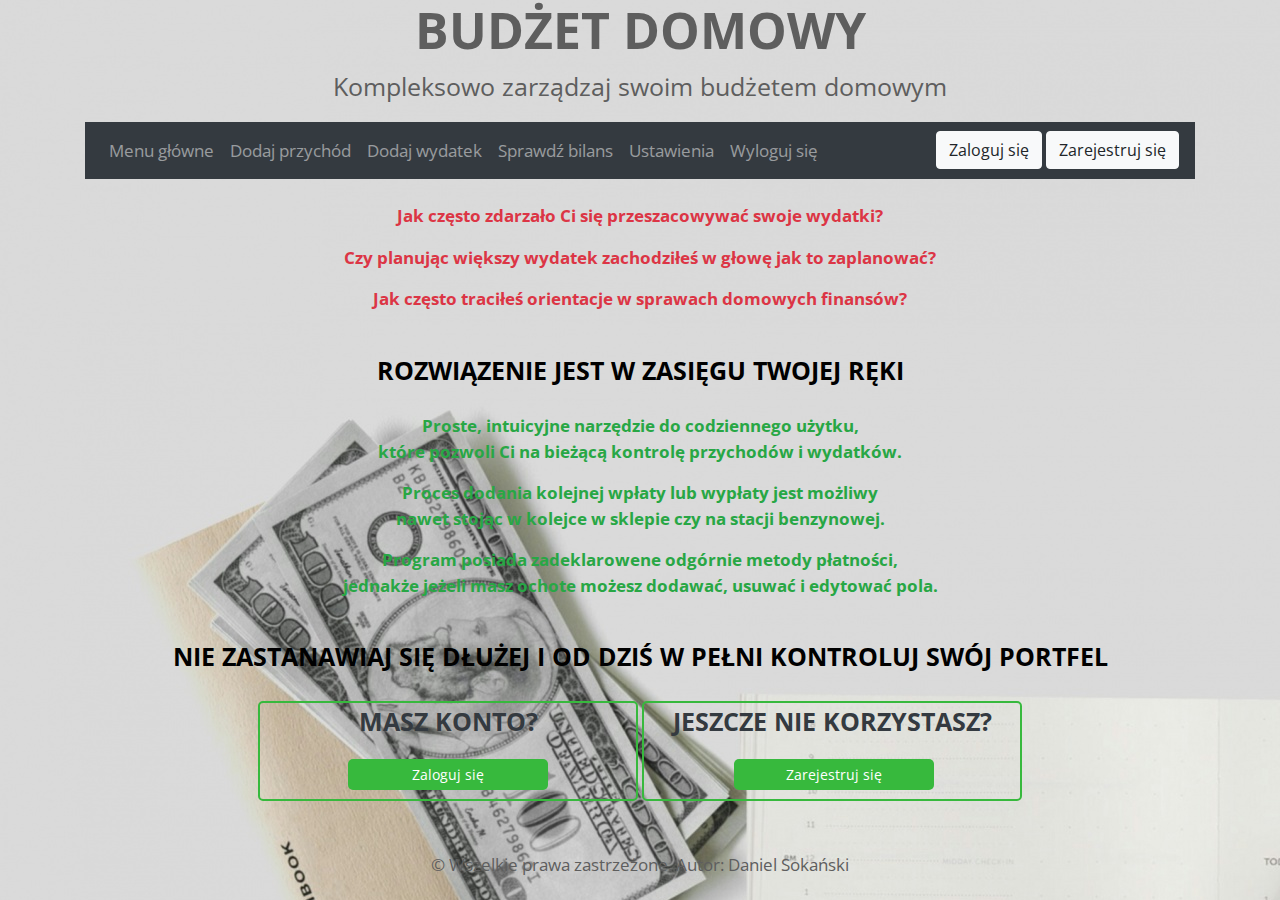
==== index.html @ f1e3f098 "design is finished" ====
<!DOCTYPE html>
<html lang="pl">
<head>
	<meta charset="utf-8">
	<meta name="viewport" content="width=device-width, initial-scale=1, shrink-to-fit=no">
	<title>Domowy Budżet</title>
	<meta name="description" content="Aplikacja do zarządzania domowym budżetem">
	<meta name="keywords" content="budżet, wydatek, przychód, bilans">
	<meta name="author" content="Daniel Sokanski">
	<meta http-equiv="X-Ua-Compatible" content="IE=edge,chrome=1">
	
	<link rel="stylesheet" href="css/bootstrap.min.css">
	<link rel="stylesheet" href="css/fontello.css" type="text/css"/>
	<link rel="stylesheet" href="style.css">
	<link href="https://fonts.googleapis.com/css?family=Open+Sans:300,400,700&amp;subset=latin-ext" rel="stylesheet">
</head>
<body>
	
	<header>
		<div class="logo">
			<h1> BUDŻET DOMOWY </h1>
			<p> Kompleksowo zarządzaj swoim budżetem domowym </p>
		</div>
	</header>
	<div class="container">
	<main>
		<nav class="navbar navbar-dark bg-dark navbar-expand-lg">
			
			
			<button class="navbar-toggler" type="button" data-toggle="collapse" data-target="#mainmenu" aria-controls="mainmenu" aria-expanded="false" aria-label="Przełącznik nawigacji">
				<span class="navbar-toggler-icon"></span>
			</button>
			
			<div class="collapse navbar-collapse" id="mainmenu">
			
				<ul class="navbar-nav mr-auto">
				
					<li class="nav-item">
						<a class="nav-link" href="mainmenu.html"> Menu główne </a>
					</li>
					
					<li class="nav-item">
						<a class="nav-link" href="addincome.html"> Dodaj przychód </a>
					</li>
					
					<li class="nav-item">
						<a class="nav-link" href="addexpence.html"> Dodaj wydatek </a>
					</li>
					
					<li class="nav-item">
						<a class="nav-link" href="bilans.html"> Sprawdź bilans </a>
					</li>
					
					<li class="nav-item">
						<a class="nav-link" href="settings.html"> Ustawienia </a>
					</li>
					
					<li class="nav-item">
						<a class="nav-link" href="logout.html"> Wyloguj się </a>
					</li>
					
				</ul>
			
				<form class="form-inline">
					<a href="login.html"><button class="btn btn-light" type="submit">Zaloguj się</button> </a>
					<a href="login.html"><button class="btn btn-light ml-1" type="submit">Zarejestruj się</button></a>
				
				</form>
			
			</div>
		</nav>
		<div class="row">
		
			<div class="col-sm-12 mt-4 text-danger font-weight-bold">
				<p>Jak często zdarzało Ci się przeszacowywać swoje wydatki?</p>
				<p>Czy planując większy wydatek zachodziłeś w głowę jak to zaplanować? </p>
				<p>Jak często traciłeś orientacje w sprawach domowych finansów? </p>
			</div>
			<div class="col-sm-12 mt-4">
				<span id="boldtext">ROZWIĄZENIE JEST W ZASIĘGU TWOJEJ RĘKI</span>
			</div>
			<div class="col-sm-12 mt-4 text-success font-weight-bold">
				<p>Proste, intuicyjne narzędzie do codziennego użytku, </br> które pozwoli Ci na bieżącą kontrolę przychodów i wydatków. </p>
				<p>Proces dodania kolejnej wpłaty lub wypłaty jest możliwy </br> nawet stojąc w kolejce w sklepie czy na stacji benzynowej. </p>
				<p>Program posiada zadeklarowene odgórnie metody płatności,</br> jednakże jeżeli masz ochote możesz dodawać, usuwać i edytować pola.</p>
			</div>
			<div class="col-sm-12 mt-4 text-dark">
				<span id="boldtext">NIE ZASTANAWIAJ SIĘ DŁUŻEJ I OD DZIŚ W PEŁNI KONTROLUJ SWÓJ PORTFEL</span><br></br>
			</div>
	
		</div>
		<div class="row">
		<nav class="newuser">
			<div class="col-sm-4" id="index-login">
				<label class="text-dark text-uppercase text-md-center font-weight-bold"> Masz konto? </label> <br> <a href="login.html"><button class="btn btn-light" type="submit" id="submitbtn">Zaloguj się</button> </a>
			</div>
			<div class="col-sm-4" id="index-register">
				<label  class="text-dark text-uppercase text-md-center font-weight-bold"> Jeszcze nie korzystasz? </label> <br> <a href="login.html"><button class="btn btn-light ml-1" type="submit" id="submitbtn">Zarejestruj się</button></a>
			</div>
		</nav>
		</div>
	</main>
	</div>
	<footer>
		</br></br>
		<div class="foot">&copy; Wszelkie prawa zastrzeżone. Autor: Daniel Sokański  </div>
	</footer>
	<script src="https://code.jquery.com/jquery-3.3.1.slim.min.js" integrity="sha384-q8i/X+965DzO0rT7abK41JStQIAqVgRVzpbzo5smXKp4YfRvH+8abtTE1Pi6jizo" crossorigin="anonymous"></script>
	
	<script src="https://cdnjs.cloudflare.com/ajax/libs/popper.js/1.14.3/umd/popper.min.js" integrity="sha384-ZMP7rVo3mIykV+2+9J3UJ46jBk0WLaUAdn689aCwoqbBJiSnjAK/l8WvCWPIPm49" crossorigin="anonymous"></script>
	
	<script src="js/bootstrap.min.js"></script>
</body>
</html>
---- css/fontello.css ----
@font-face {
  font-family: 'fontello';
  src: url('../font/fontello.eot?84062342');
  src: url('../font/fontello.eot?84062342#iefix') format('embedded-opentype'),
       url('../font/fontello.woff2?84062342') format('woff2'),
       url('../font/fontello.woff?84062342') format('woff'),
       url('../font/fontello.ttf?84062342') format('truetype'),
       url('../font/fontello.svg?84062342#fontello') format('svg');
  font-weight: normal;
  font-style: normal;
}
/* Chrome hack: SVG is rendered more smooth in Windozze. 100% magic, uncomment if you need it. */
/* Note, that will break hinting! In other OS-es font will be not as sharp as it could be */
/*
@media screen and (-webkit-min-device-pixel-ratio:0) {
  @font-face {
    font-family: 'fontello';
    src: url('../font/fontello.svg?84062342#fontello') format('svg');
  }
}
*/
 
 [class^="icon-"]:before, [class*=" icon-"]:before {
  font-family: "fontello";
  font-style: normal;
  font-weight: normal;
  speak: never;
 
  display: inline-block;
  text-decoration: inherit;
  width: 1em;
  margin-right: .2em;
  text-align: center;
  /* opacity: .8; */
 
  /* For safety - reset parent styles, that can break glyph codes*/
  font-variant: normal;
  text-transform: none;
 
  /* fix buttons height, for twitter bootstrap */
  line-height: 1em;
 
  /* Animation center compensation - margins should be symmetric */
  /* remove if not needed */
  margin-left: .2em;
 
  /* you can be more comfortable with increased icons size */
  /* font-size: 120%; */
 
  /* Font smoothing. That was taken from TWBS */
  -webkit-font-smoothing: antialiased;
  -moz-osx-font-smoothing: grayscale;
 
  /* Uncomment for 3D effect */
  /* text-shadow: 1px 1px 1px rgba(127, 127, 127, 0.3); */
}
 
.icon-logout:before { content: '\e800';font-size: 50px; margin-top:10px; } /* '' */
.icon-chart-bar:before { content: '\e801';font-size: 50px; margin-top:10px;  } /* '' */
.icon-plus-1:before { content: '\e805';font-size: 50px; margin-top:10px;  } /* '' */
.icon-minus-1:before { content: '\e806';font-size: 50px; margin-top:10px;  } /* '' */
.icon-tasks:before { content: '\f0ae'; font-size: 50px; margin-top:10px; } /* '' */
---- style.css ----
body
{
	font-family: 'Open Sans', sans-serif;
	background-image: url("img/tlo.jpg");
	background-color:black;
	color: #5e5e5e;
	text-align:center;
	width:100%;
	height:100%;
	font-size:17px;
}
.logo h1
{
	font-size:50px;
	font-weight:700;
}
.logo p
{
	font-size:25px;
}
.navbar
{
	min-height: 57px;
}
#login,
#register
{
	width:500px;
	display:inline-block;
	vertical-align:top;
	font-size:17px;
	margin-left:auto;
	margin-right:auto;
	text-align:center;
	line-height:30px;
}
input[type=text],
input[type=password]
{
	width:200px;
	background-color:#efefef;
	color:#666;
	border: 2px solid #ddd;
	border-radius:5px;
	font-size:17px;
	box-sizing:border-box;
	outline:none;
}
input[type=text]:focus,
input[type=password]:focus
{
	-webkit-box-shadow: 0px 0px 10px 2px rgba(204,204,204,0.9);
	-moz-box-shadow: 0px 0px 10px 2px rgba(204,204,204,0.9);
	box-shadow: 0px 0px 10px 2px rgba(204,204,204,0.9);	
	border:2px solid gray;
	color:#428c42;
}
input[type=reset]
{
	width:150px;
	background-color:#9c0303;
	font-size:14px;
	color:white;
	padding: 5px 5px;
	margin-top:10px;
	border:none;
	border-radius:5px;
	cursor:pointer;
	outline:none;
}
input[type=reset]:focus
{
	-webkit-box-shadow: 0px 0px 10px 2px rgba(204,204,204,0.9);
	-moz-box-shadow: 0px 0px 10px 2px rgba(204,204,204,0.9);
	box-shadow: 0px 0px 10px 2px rgba(204,204,204,0.9);	
}
input[type=reset]:hover
{
	background-color:#8b0202;
}
input[type=submit]
{
	width:150px;
	background-color:#36b03c;
	font-size:14px;
	color:white;
	padding: 5px 5px;
	margin-top:10px;
	border:none;
	border-radius:5px;
	cursor:pointer;
	outline:none;
}
input[type=submit]:focus
{
	-webkit-box-shadow: 0px 0px 15px 5px rgba(204,204,204,0.9);
	-moz-box-shadow: 0px 0px 15px 5px rgba(204,204,204,0.9);
	box-shadow: 0px 0px 15px 5px rgba(204,204,204,0.9);	
}
input[type=submit]:hover
{
	background-color:#37b93d;
}
input::-webkit-input-placeholder
{
    color: #999;
}
input:focus::-webkit-input-placeholder
{
    color: #428C42;
}
/* Firefox < 19 */
input:-moz-placeholder
{
    color: #999;
}
input:focus:-moz-placeholder
{
    color: #428C42;
}
/* Firefox > 19 */
input::-moz-placeholder
{
    color: #999;
}
input:focus::-moz-placeholder
{
    color: #428C42;
}
/* Internet Explorer 10 */
input:-ms-input-placeholder
{
    color: #999;
}
input:focus:-ms-input-placeholder
{
    color: #428C42;
}
#boldtext
{
	font-weight:400;
	font-size:25px;
	color: #000000;
	text-align:center;
	font-weight:bold;
}
.introduction
{
	font-size:20px;
	color:#6e0e16;
}
.newuser
{
	width:100%;
}
#index-login,
#index-register
{
	display:inline-block;
	font-size:25px;
	border:2px solid #37b93d;
	border-radius:5px;
	height:100px;
}
#submitbtn
{
	width:200px;
	background-color:#37b93d;
	font-size:14px;
	color:white;
	padding: 5px 5px;
	margin-top:10px;
	border:none;
	border-radius:5px;
	cursor:pointer;
	outline:none;
}
#submitbtn:focus
{
	-webkit-box-shadow: 0px 0px 15px 5px rgba(204,204,204,0.9);
	-moz-box-shadow: 0px 0px 15px 5px rgba(204,204,204,0.9);
	box-shadow: 0px 0px 15px 5px rgba(204,204,204,0.9);	
}
#submitbtn:hover
{
	background-color:#b00000;
}
#tile
{
	margin:10px;
	height:100px;
	background-color:#1aa12e;
	text-align:center;
	border-radius:5px;
	border:2px solid #1aa12e;
	transition: all 0.2s ease-in-out;
}
#tile:hover
{
	background-color:#30bdc2;
	-webkit-transform: scale(1.1);
	-ms-transform: scale(1.1);
	transform: scale(1.1);
}
#tile a
{
	text-decoration:none;
}
.incometable
{
	width:30%;
	display:inline-block;
	border:1px solid white;
	margin-bottom:5px;
}
.expencetable
{
	width:30%;
	display:inline-block;
	border:1px solid white;
	margin-bottom:5px;
}
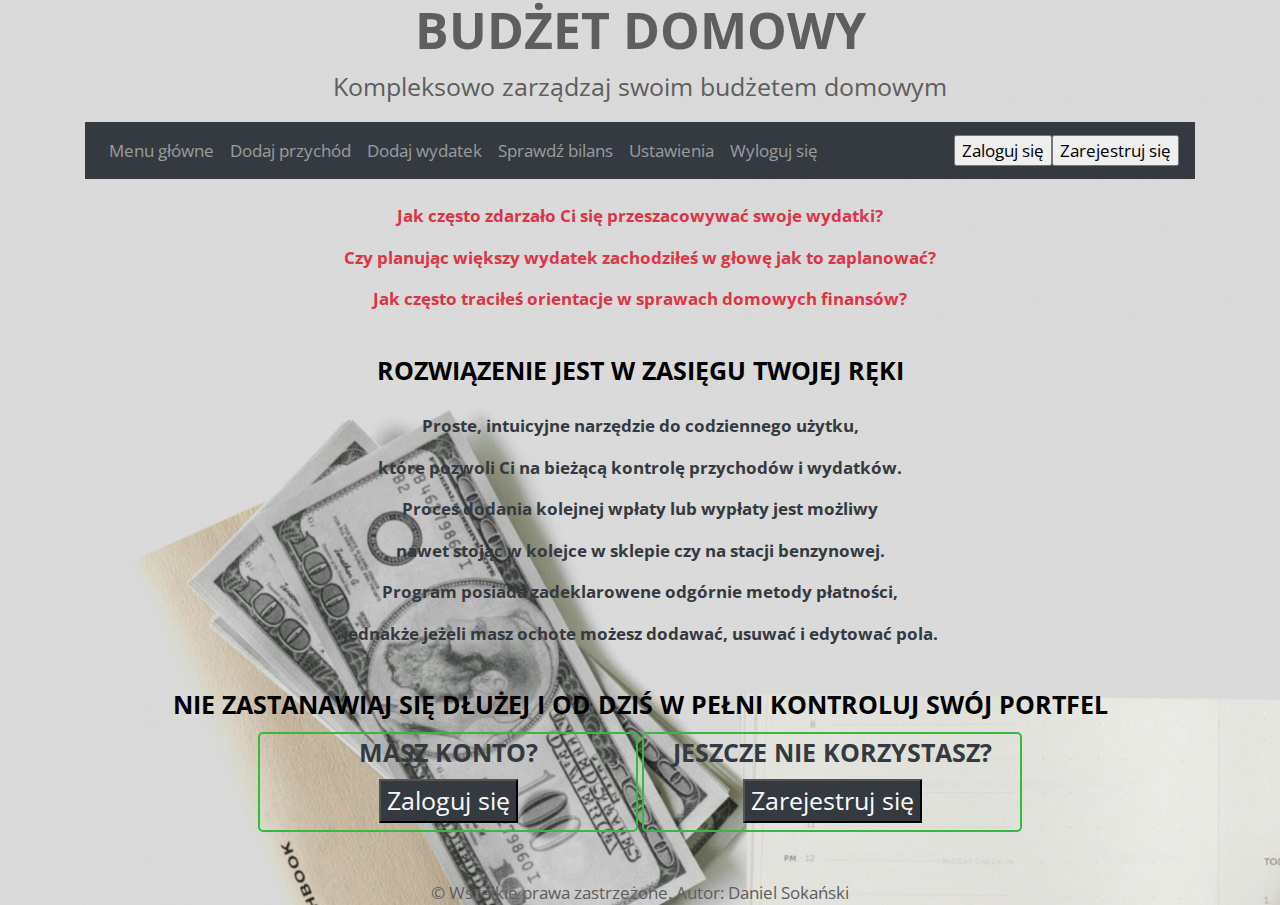
==== commit 6d3db17b: "design is finished after validation" ====
--- a/index.html
+++ b/index.html
@@ -7,7 +7,7 @@
 	<meta name="description" content="Aplikacja do zarządzania domowym budżetem">
 	<meta name="keywords" content="budżet, wydatek, przychód, bilans">
 	<meta name="author" content="Daniel Sokanski">
-	<meta http-equiv="X-Ua-Compatible" content="IE=edge,chrome=1">
+	<!--[if IE]><meta http-equiv='X-UA-Compatible' content='IE=edge,chrome=1'><![endif]-->
 	
 	<link rel="stylesheet" href="css/bootstrap.min.css">
 	<link rel="stylesheet" href="css/fontello.css" type="text/css"/>
@@ -62,9 +62,9 @@
 				</ul>
 			
 				<form class="form-inline">
-					<a href="login.html"><button class="btn btn-light" type="submit">Zaloguj się</button> </a>
-					<a href="login.html"><button class="btn btn-light ml-1" type="submit">Zarejestruj się</button></a>
-				
+					<input type="button" value="Zaloguj się" onclick="window.location.href='login.html'" />
+					<input type="button" value="Zarejestruj się" onclick="window.location.href='login.html'" />
+
 				</form>
 			
 			</div>
@@ -77,33 +77,35 @@
 				<p>Jak często traciłeś orientacje w sprawach domowych finansów? </p>
 			</div>
 			<div class="col-sm-12 mt-4">
-				<span id="boldtext">ROZWIĄZENIE JEST W ZASIĘGU TWOJEJ RĘKI</span>
+				<span class="boldtext">ROZWIĄZENIE JEST W ZASIĘGU TWOJEJ RĘKI</span>
 			</div>
-			<div class="col-sm-12 mt-4 text-success font-weight-bold">
-				<p>Proste, intuicyjne narzędzie do codziennego użytku, </br> które pozwoli Ci na bieżącą kontrolę przychodów i wydatków. </p>
-				<p>Proces dodania kolejnej wpłaty lub wypłaty jest możliwy </br> nawet stojąc w kolejce w sklepie czy na stacji benzynowej. </p>
-				<p>Program posiada zadeklarowene odgórnie metody płatności,</br> jednakże jeżeli masz ochote możesz dodawać, usuwać i edytować pola.</p>
+			<div class="col-sm-12 mt-4 text-dark font-weight-bold">
+				<p>Proste, intuicyjne narzędzie do codziennego użytku, </p><p> które pozwoli Ci na bieżącą kontrolę przychodów i wydatków. </p>
+				<p>Proces dodania kolejnej wpłaty lub wypłaty jest możliwy </p><p> nawet stojąc w kolejce w sklepie czy na stacji benzynowej. </p>
+				<p>Program posiada zadeklarowene odgórnie metody płatności,</p><p>jednakże jeżeli masz ochote możesz dodawać, usuwać i edytować pola.</p>
 			</div>
-			<div class="col-sm-12 mt-4 text-dark">
-				<span id="boldtext">NIE ZASTANAWIAJ SIĘ DŁUŻEJ I OD DZIŚ W PEŁNI KONTROLUJ SWÓJ PORTFEL</span><br></br>
+			<div class="col-sm-12 mt-4 text-dark mb-2">
+				<span class="boldtext">NIE ZASTANAWIAJ SIĘ DŁUŻEJ I OD DZIŚ W PEŁNI KONTROLUJ SWÓJ PORTFEL</span>
 			</div>
 	
 		</div>
 		<div class="row">
 		<nav class="newuser">
 			<div class="col-sm-4" id="index-login">
-				<label class="text-dark text-uppercase text-md-center font-weight-bold"> Masz konto? </label> <br> <a href="login.html"><button class="btn btn-light" type="submit" id="submitbtn">Zaloguj się</button> </a>
+				
+				<label class="text-dark text-uppercase text-md-center font-weight-bold"> Masz konto? </label> <br> <input class="bg-dark text-light " type="button" value="Zaloguj się" onclick="window.location.href='login.html'" />
+					 
 			</div>
 			<div class="col-sm-4" id="index-register">
-				<label  class="text-dark text-uppercase text-md-center font-weight-bold"> Jeszcze nie korzystasz? </label> <br> <a href="login.html"><button class="btn btn-light ml-1" type="submit" id="submitbtn">Zarejestruj się</button></a>
+				<label  class="text-dark text-uppercase text-md-center font-weight-bold"> Jeszcze nie korzystasz? </label> <br> <input class="bg-dark text-light" type="button" value="Zarejestruj się" onclick="window.location.href='login.html'" />
 			</div>
 		</nav>
 		</div>
 	</main>
 	</div>
 	<footer>
-		</br></br>
-		<div class="foot">&copy; Wszelkie prawa zastrzeżone. Autor: Daniel Sokański  </div>
+		
+		<div class="mt-5">&copy; Wszelkie prawa zastrzeżone. Autor: Daniel Sokański  </div>
 	</footer>
 	<script src="https://code.jquery.com/jquery-3.3.1.slim.min.js" integrity="sha384-q8i/X+965DzO0rT7abK41JStQIAqVgRVzpbzo5smXKp4YfRvH+8abtTE1Pi6jizo" crossorigin="anonymous"></script>
 	
--- a/style.css
+++ b/style.css
@@ -136,7 +136,7 @@
 {
     color: #428C42;
 }
-#boldtext
+.boldtext
 {
 	font-weight:400;
 	font-size:25px;
@@ -162,30 +162,8 @@
 	border-radius:5px;
 	height:100px;
 }
-#submitbtn
-{
-	width:200px;
-	background-color:#37b93d;
-	font-size:14px;
-	color:white;
-	padding: 5px 5px;
-	margin-top:10px;
-	border:none;
-	border-radius:5px;
-	cursor:pointer;
-	outline:none;
-}
-#submitbtn:focus
-{
-	-webkit-box-shadow: 0px 0px 15px 5px rgba(204,204,204,0.9);
-	-moz-box-shadow: 0px 0px 15px 5px rgba(204,204,204,0.9);
-	box-shadow: 0px 0px 15px 5px rgba(204,204,204,0.9);	
-}
-#submitbtn:hover
-{
-	background-color:#b00000;
-}
-#tile
+
+.tile
 {
 	margin:10px;
 	height:100px;
@@ -195,14 +173,14 @@
 	border:2px solid #1aa12e;
 	transition: all 0.2s ease-in-out;
 }
-#tile:hover
+.tile:hover
 {
 	background-color:#30bdc2;
 	-webkit-transform: scale(1.1);
 	-ms-transform: scale(1.1);
 	transform: scale(1.1);
 }
-#tile a
+.tile a
 {
 	text-decoration:none;
 }
